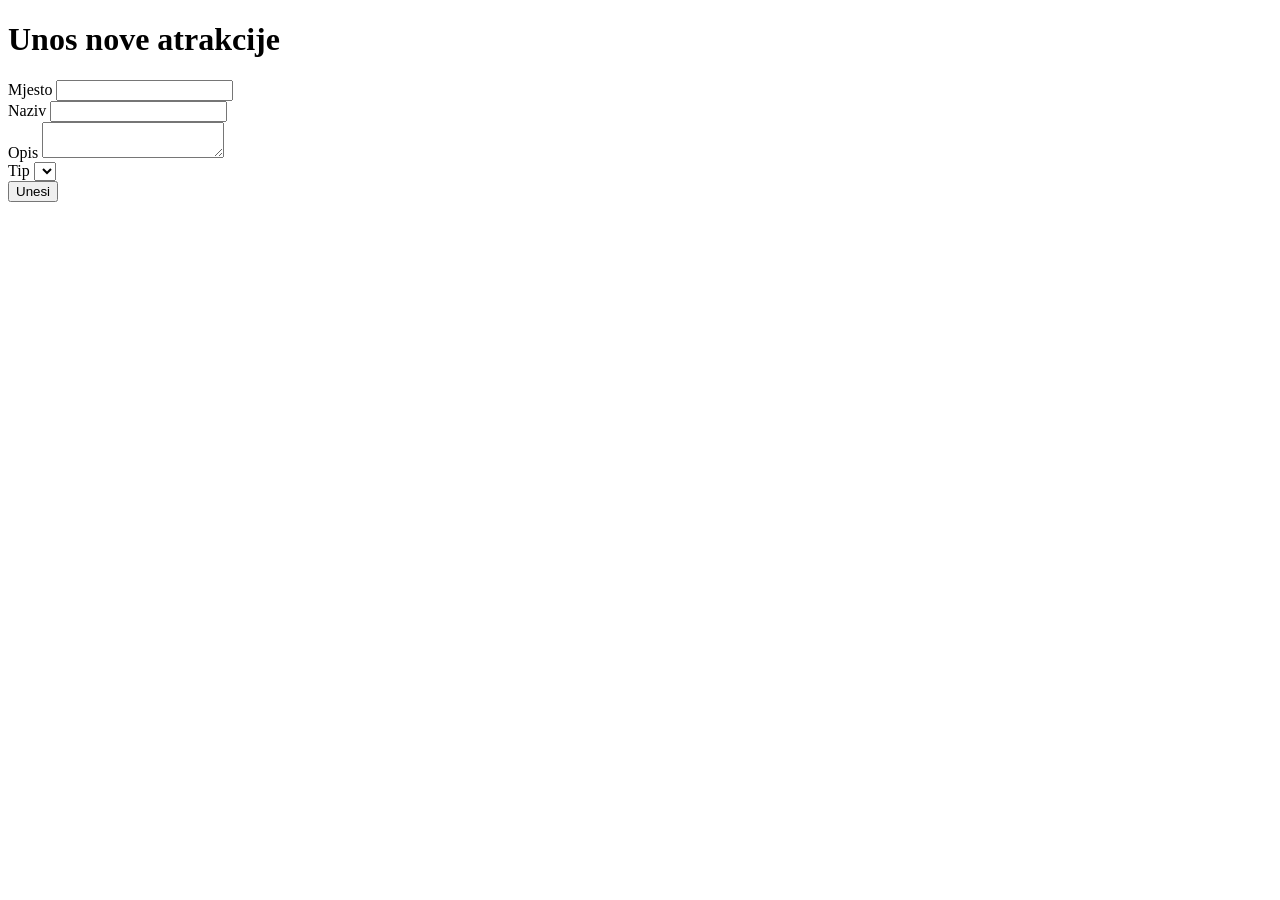
==== src/main/resources/templates/attraction/form.html @ 1592e290 "12 zad" ====
<!DOCTYPE html>
<html lang="hr" xmlns:th="http://www.thymeleaf.org">
<head>
    <meta charset="UTF-8">
    <title>Nova atrakcija</title>
</head>
<body>
<div th:replace="~{fragments/navbar :: navbar}"></div>

<h1>Unos nove atrakcije</h1>


<form th:action="@{/browse/attractions/new}" th:object="${attractionForm}" method="post">

    <div>
        <label for="place">Mjesto</label>
        <input type="text" id="place" th:field="*{place}" maxlength="30" />
    </div>

    <div>
        <label for="name">Naziv</label>
        <input type="text" id="name" th:field="*{name}" maxlength="50" />
    </div>

    <div>
        <label for="description">Opis</label>
        <textarea id="description" th:field="*{description}" maxlength="250"></textarea>
    </div>

    <div>
        <label for="type">Tip</label>
        <select id="type" th:field="*{type}">
            <option th:each="t : ${types}" th:value="${t}" th:text="${t}"></option>
        </select>
        <span th:if="${#fields.hasErrors('type')}" th:errors="*{type}" style="color: red;"></span>
    </div>

    <button type="submit">Unesi</button>
</form>
</body>
</html>
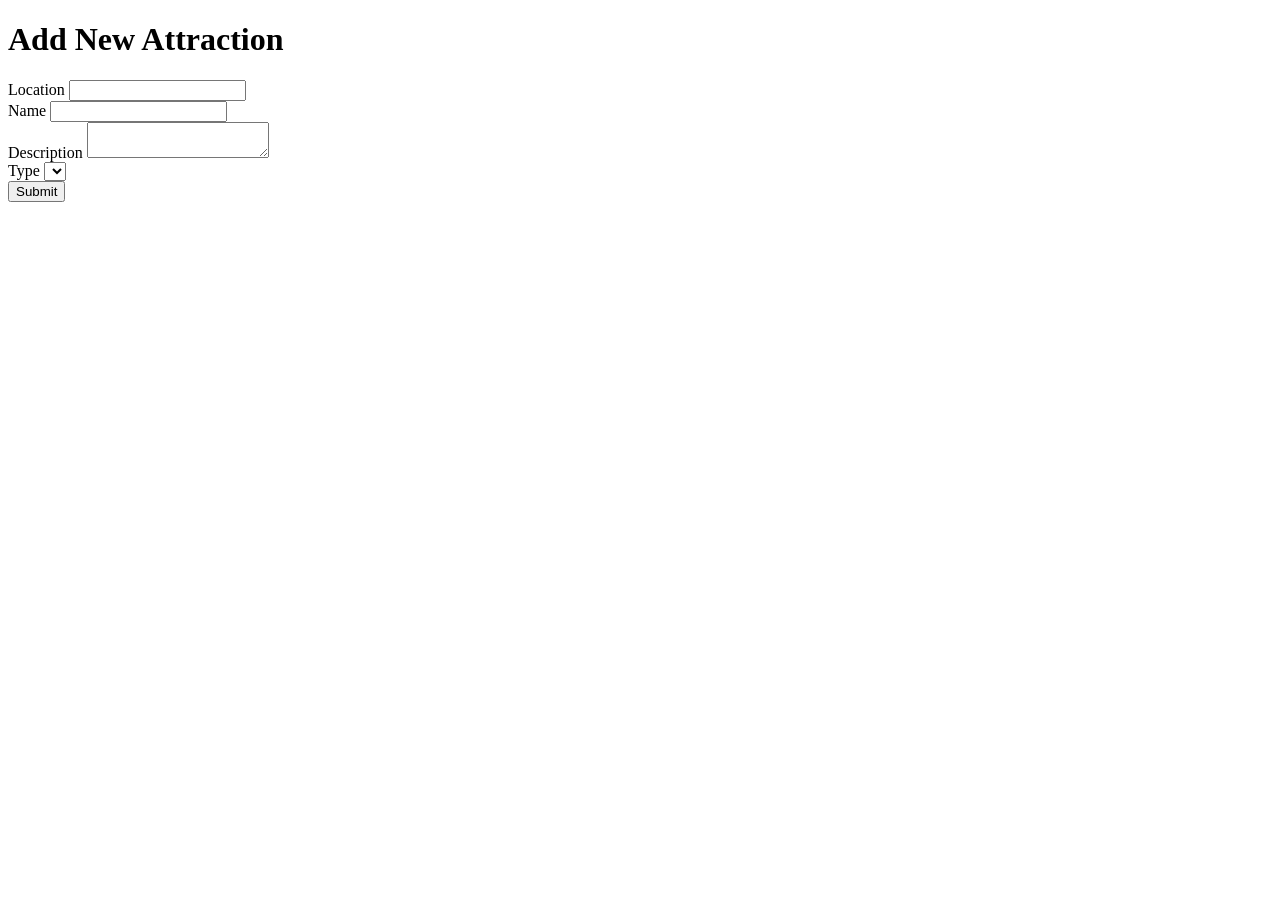
==== commit 427f5199: "Translate all UI text to English and fix two real bugs Correctness: - attraction/form.html never ren" ====
--- a/src/main/resources/templates/attraction/form.html
+++ b/src/main/resources/templates/attraction/form.html
@@ -1,41 +1,43 @@
 <!DOCTYPE html>
-<html lang="hr" xmlns:th="http://www.thymeleaf.org">
+<html lang="en" xmlns:th="http://www.thymeleaf.org">
 <head>
     <meta charset="UTF-8">
-    <title>Nova atrakcija</title>
+    <title>New Attraction</title>
+    <link rel="stylesheet" th:href="@{/css/style.css}">
 </head>
 <body>
 <div th:replace="~{fragments/navbar :: navbar}"></div>
 
-<h1>Unos nove atrakcije</h1>
+<h1>Add New Attraction</h1>
 
+<p th:if="${successMessage}" th:text="${successMessage}" class="success-message"></p>
 
-<form th:action="@{/browse/attractions/new}" th:object="${attractionForm}" method="post">
+<form th:action="@{/browse/attractions/new}" th:object="${attractionForm}" method="post" class="form-attraction">
 
-    <div>
-        <label for="place">Mjesto</label>
-        <input type="text" id="place" th:field="*{place}" maxlength="30" />
+    <div class="form-group">
+        <label for="place" class="form-label">Location</label>
+        <input type="text" id="place" th:field="*{place}" maxlength="30" class="form-control" />
     </div>
 
-    <div>
-        <label for="name">Naziv</label>
-        <input type="text" id="name" th:field="*{name}" maxlength="50" />
+    <div class="form-group">
+        <label for="name" class="form-label">Name</label>
+        <input type="text" id="name" th:field="*{name}" maxlength="50" class="form-control" />
     </div>
 
-    <div>
-        <label for="description">Opis</label>
-        <textarea id="description" th:field="*{description}" maxlength="250"></textarea>
+    <div class="form-group">
+        <label for="description" class="form-label">Description</label>
+        <textarea id="description" th:field="*{description}" maxlength="250" class="form-control textarea-control"></textarea>
     </div>
 
-    <div>
-        <label for="type">Tip</label>
-        <select id="type" th:field="*{type}">
+    <div class="form-group">
+        <label for="type" class="form-label">Type</label>
+        <select id="type" th:field="*{type}" class="form-control">
             <option th:each="t : ${types}" th:value="${t}" th:text="${t}"></option>
         </select>
-        <span th:if="${#fields.hasErrors('type')}" th:errors="*{type}" style="color: red;"></span>
     </div>
 
-    <button type="submit">Unesi</button>
+    <button type="submit" class="btn btn-submit">Submit</button>
 </form>
+
 </body>
-</html>+</html>
